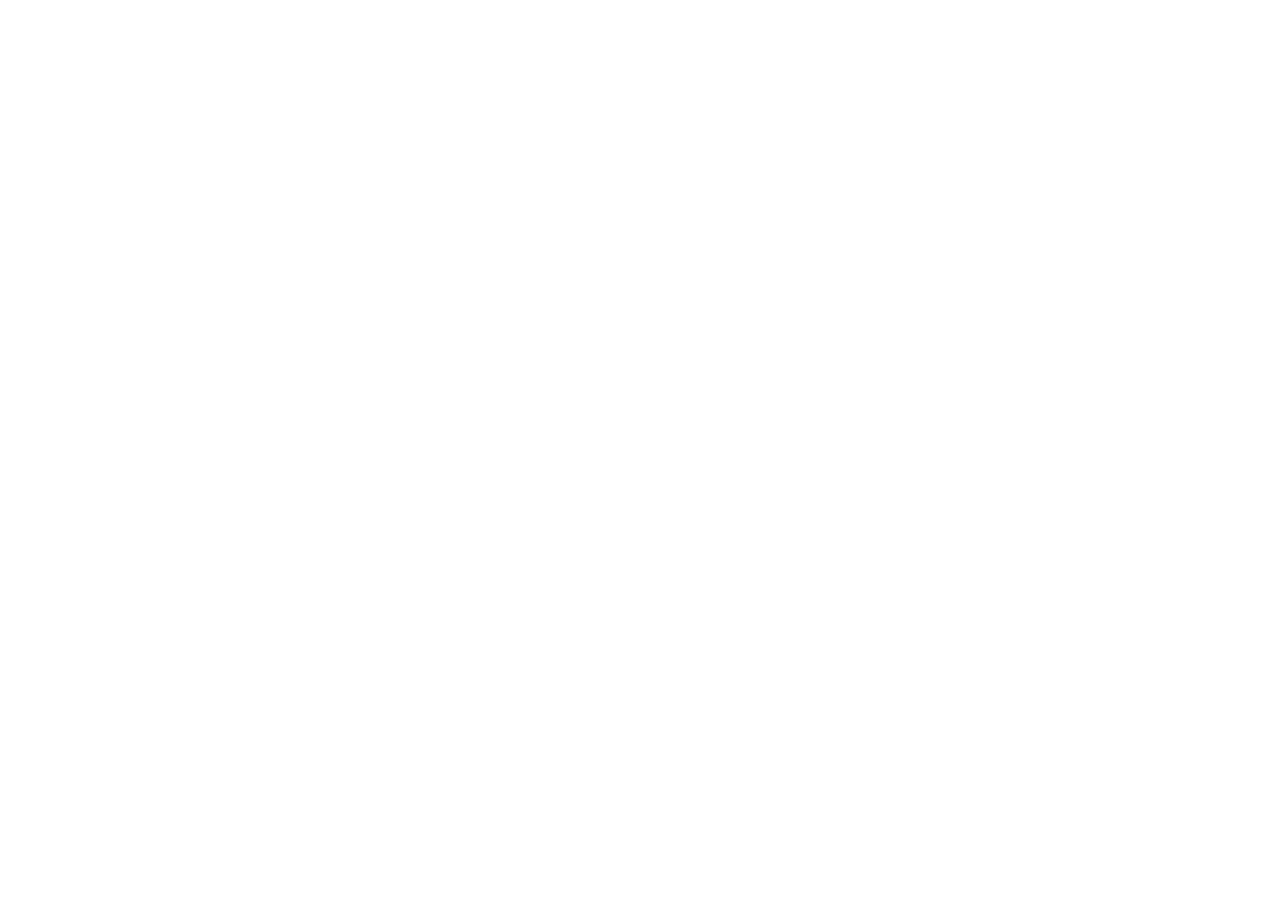
==== silly-pinball/index.html @ 118f96a1 "Create index.html" ====
<!DOCTYPE html>
<html lang="en">
<head>
    <meta charset="UTF-8">
    <meta name="viewport" content="width=device-width, initial-scale=1.0">
    <title>Silly Pinball Idle</title>
</head>
<body>
    <canvas id="gameCanvas" width="800" height="600"></canvas>
</body>
</html>
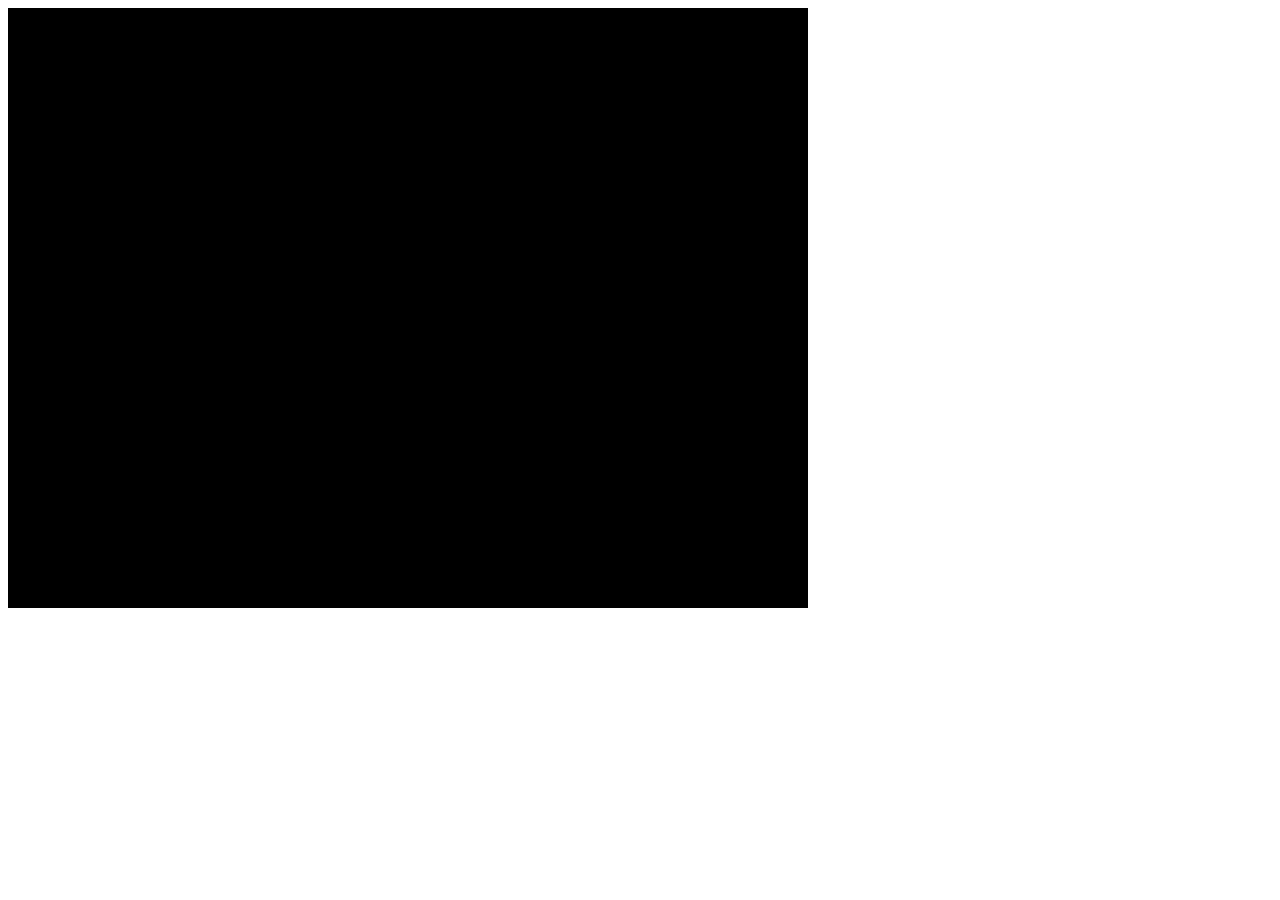
==== commit db49042e: "Update index.html" ====
--- a/silly-pinball/index.html
+++ b/silly-pinball/index.html
@@ -7,5 +7,7 @@
 </head>
 <body>
     <canvas id="gameCanvas" width="800" height="600"></canvas>
+    <script src="js/game.js"></script>
+    <script src="js/main.js"></script>
 </body>
 </html>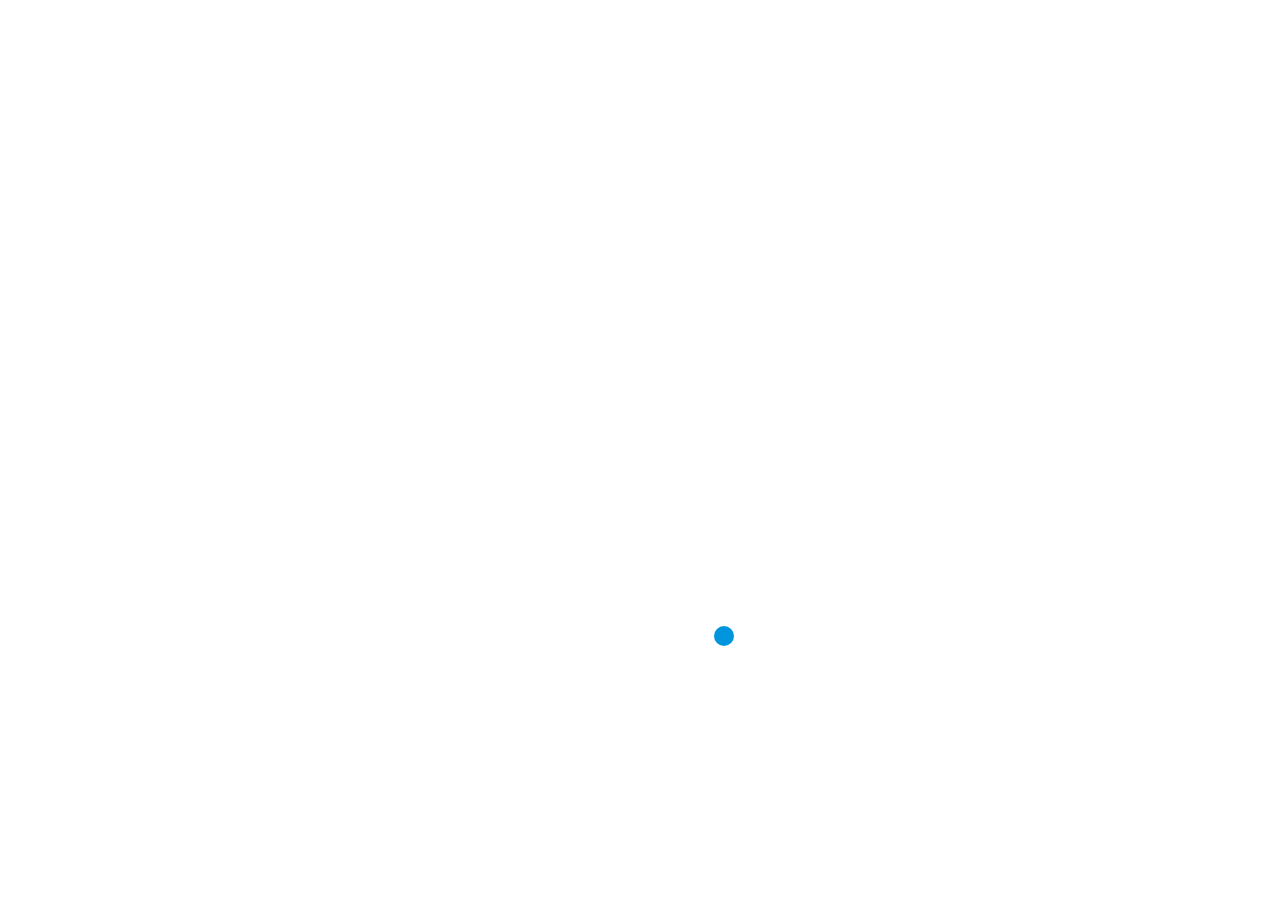
==== commit 165e7980: "Update index.html" ====
--- a/silly-pinball/index.html
+++ b/silly-pinball/index.html
@@ -3,6 +3,7 @@
 <head>
     <meta charset="UTF-8">
     <meta name="viewport" content="width=device-width, initial-scale=1.0">
+    <link rel="stylesheet" href="css/style.css">
     <title>Silly Pinball Idle</title>
 </head>
 <body>
--- a/silly-pinball/css/style.css
+++ b/silly-pinball/css/style.css
@@ -0,0 +1,7 @@
+body {
+    display: flex;
+    align-items: center;
+    justify-content: center;
+    height: 100vh;
+    margin: 0;
+}